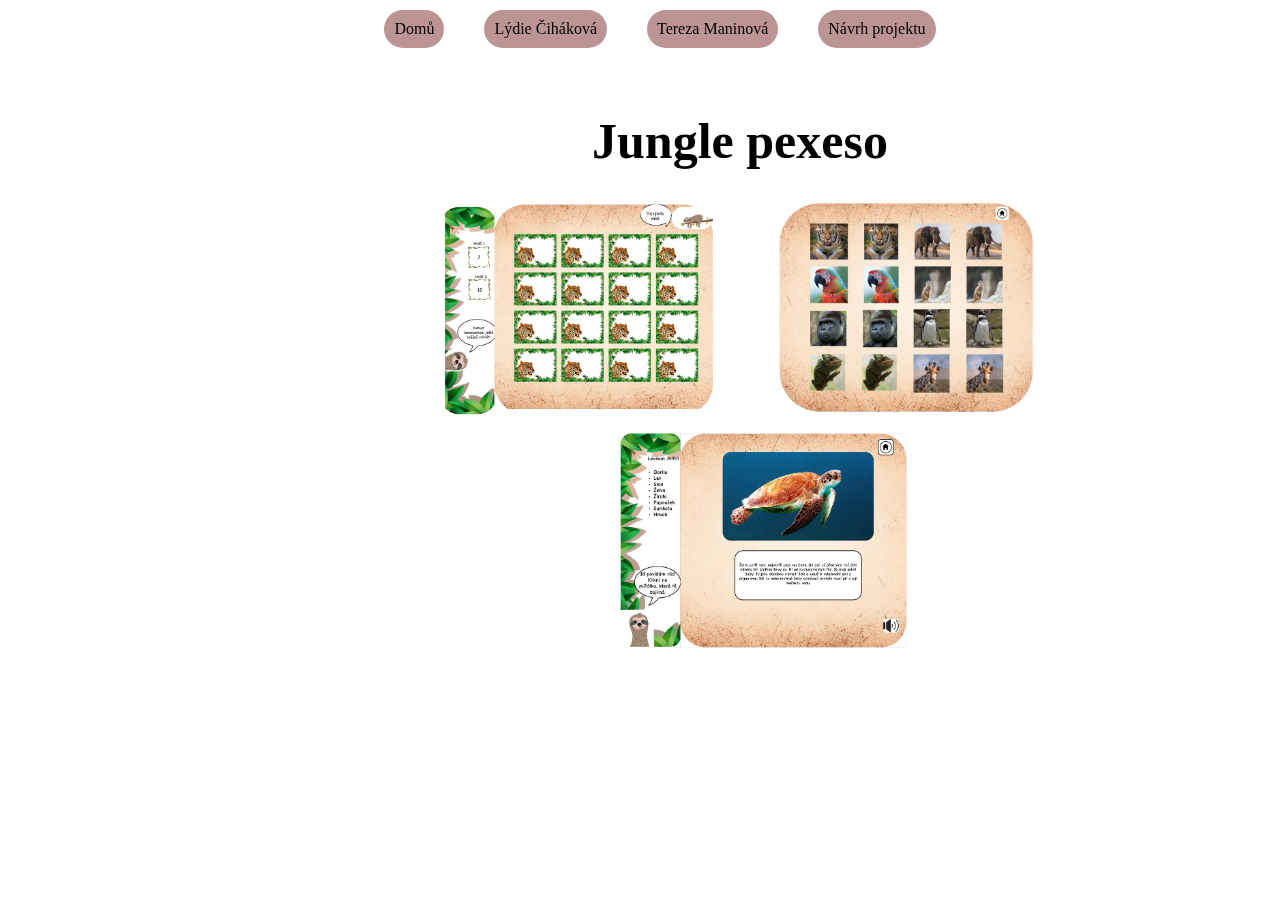
==== about.html @ 3465ea29 "úprava" ====
<!DOCTYPE html>
<html lang="cs">
  <head>
    <meta charset="UTF-8" />
    <meta name="viewport" content="width=device-width, initial-scale=1.0" />

    <link rel="stylesheet" href="style.css" />

    <script type="module" src="script.js"></script>

    <title>Jungle pexeso</title>
  </head>
  <body class="container">
    <header>
      <a href="index.html">Domů</a>
      <a href="lydie.html">Lýdie Čiháková</a>
      <a href="tereza.html">Tereza Maninová</a>
      <a href="about.html">Návrh projektu</a>
    </header>
    <div class="info_about_project">
      <div>
        <h1>Jungle pexeso</h1>

        <img class="frame" src="Img/desktop.jpeg" alt="desktop" />
      </div>
      <div>
        <p></p>
      </div>
    </div>
    
</div>
    
    </div>
    <footer>
      <footer></footer>
    </footer>
  </body>
</html>
---- style.css ----
*,
*:before,
*:after {
  box-sizing: border-box;
}

.container {

  display: flex;
  flex-direction: column;
  background-image: url(Img/jungle.svg);
  background-size: cover;
  background-position: center;

}



header {
  display: flex;
  justify-content: center;
  position: fixed;
  top: 0;
  left: 0;
  right: 0;
  padding: 10px 0;

}


a {
  color: black;
  text-decoration: none;
  margin-inline-start: 40px;
  background-color: rgb(107, 135, 135);
  padding: 10px;
  background-color: rgb(188, 148, 148);
  border-radius: 20px;
  font-family: 'Courier New', Courier, monospace color;

}

.frame {
  width: 600px;
}

h1 {
  display: flex;
  justify-content: center;
  font-size: 50px;
  font-family: 'Courier New', Courier, monospace color rgb(21, 16, 10);
}

.info_about_project {
  display: flex;
  align-items: center;
  max-width: 25rem;
  margin: 70px auto 50px;
  border-radius: 20px;
}

.foto {
  display: flex;
  margin-left: 100px;
  margin-right: 100px;
  margin-bottom: 100px;
  gap: 70px;
  justify-content: center;
  width: 70%;


}

img {
  width: 90%;
}

*/ .foto_info {
  display: flex;
  flex-direction: row;
  justify-content: space-between;
  width: 200px;
  height: 200px;
  margin: 0 20px 0 0;
  gap: 30px;

}








/*informace o nas*/
section {
  display: flex;
  align-items: center;
  padding: 100px 15%;
  overflow: auto;
  font-family: cursive;
}

h2 {
  display: flex;
  justify-content: center;
  font-size: 48px;
  text-align: center;
  margin: 0;
  font-family: cursive;
}

.my_foto {
  width: 350px;
  border-radius: 50%;
  float: left;
  margin: 0 30px 0 0;
  padding: 0;
}

.logo_git {
  display: flex;
  flex-direction: row;
  align-items: center;
  margin-left: 20px;
}

div.logo_git img {
  width: 40px;
}

/*terka*/
.name {
  display: flex;
  justify-content: center;
  font-size: 48px;
  text-align: center;
  font-family: cursive;
}


.terka_foto {

  width: 200px;
  border-radius: 50%;
  float: left;
  margin: 0 30px 0 0;

}




div.lnkd img {
  width: 40px;
  padding-top: 40px;
}

.info {
  font-family: cursive;
  display: flex;
  justify-content: left;
}

.lnkd {
  display: flex;
  flex-direction: row;
  align-items: center;
  margin-left: 20px;
}
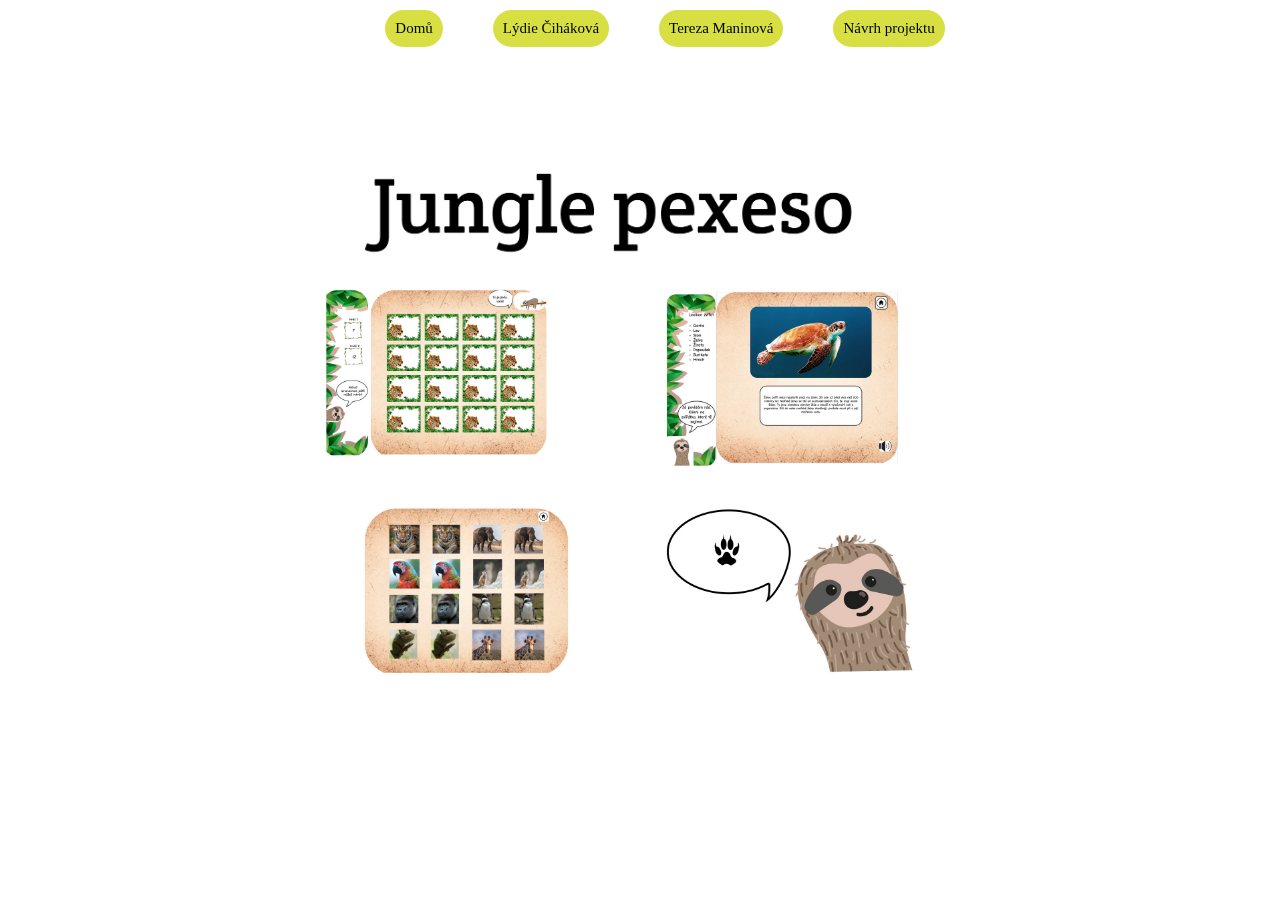
==== commit fe77cb0d: "finální úprava2" ====
--- a/about.html
+++ b/about.html
@@ -19,7 +19,8 @@
     </header>
     <div class="info_about_project">
       <div>
-        <h1>Jungle pexeso</h1>
+        <h1></h1>
+        <img class="frame3" src="Img/frame3.jpeg" alt="desktop" />
 
         <img class="frame" src="Img/desktop.jpeg" alt="desktop" />
       </div>
--- a/style.css
+++ b/style.css
@@ -31,12 +31,14 @@
 a {
   color: black;
   text-decoration: none;
-  margin-inline-start: 40px;
-  background-color: rgb(107, 135, 135);
+  margin-inline-start: 50px;
+  background-color: rgb(215, 223, 66);
   padding: 10px;
-  background-color: rgb(188, 148, 148);
+  background-color: (188, 148, 148);
   border-radius: 20px;
   font-family: 'Courier New', Courier, monospace color;
+  font-size: 15px;
+  justify-content: flex-end;
 
 }
 
@@ -54,7 +56,7 @@
 .info_about_project {
   display: flex;
   align-items: center;
-  max-width: 25rem;
+  max-width: 40rem;
   margin: 70px auto 50px;
   border-radius: 20px;
 }
@@ -134,7 +136,7 @@
 .name {
   display: flex;
   justify-content: center;
-  font-size: 48px;
+  font-size: 45px;
   text-align: center;
   font-family: cursive;
 }
